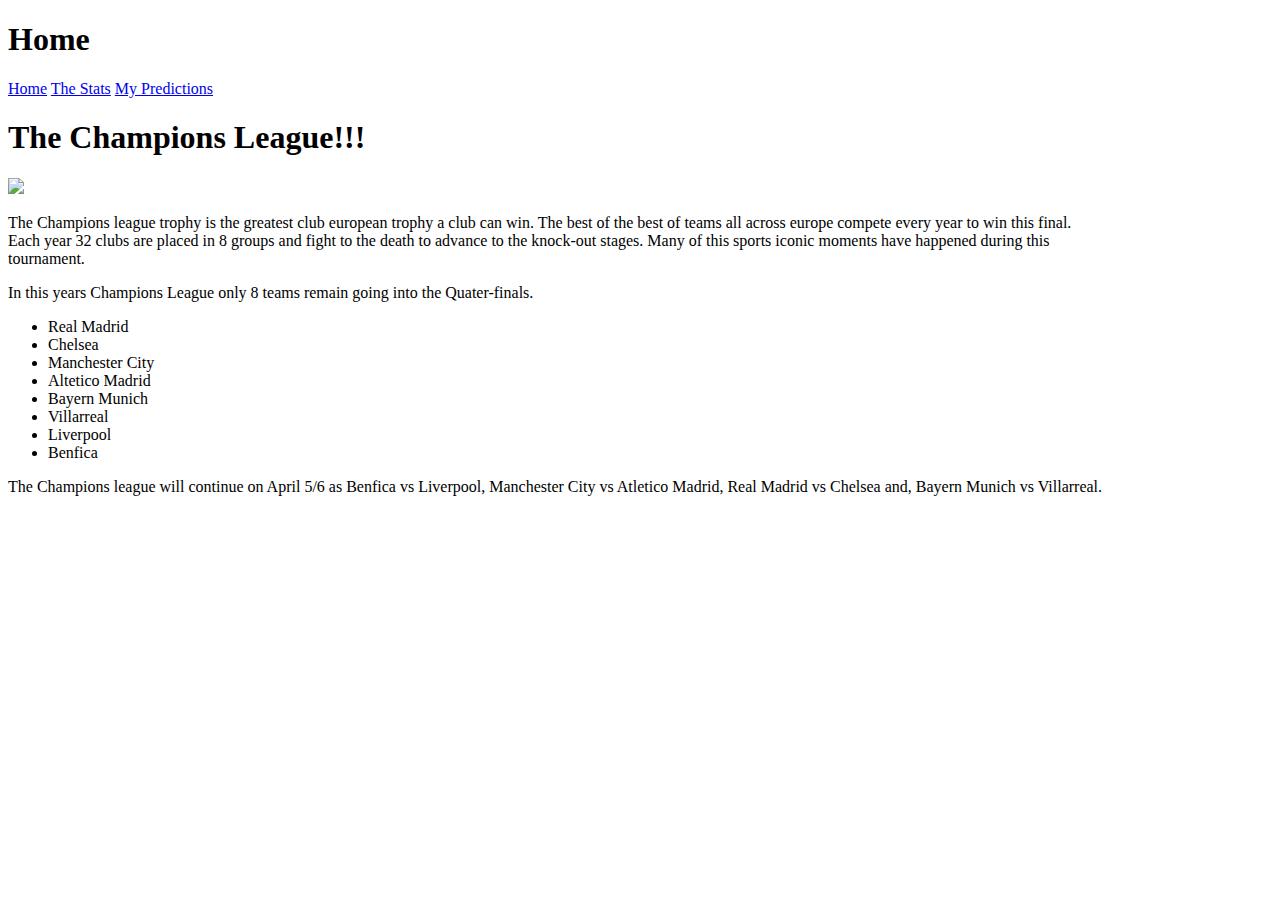
==== index.html @ d4a8110f "CSS-HTML" ====
<!DOCTYPE html>
<html lang="en">
<head>
    <meta charset="UTF-8">
    <meta http-equiv="X-UA-Compatible" content="IE=edge">
    <meta name="viewport" content="width=device-width, initial-scale=1.0">
    <title>Document</title>
</head>
<body>

    <h1> Home</h1>
    <div> 
       <a href="index.html"> Home</a>
       <a href="stats.html">The Stats</a>
       <a href="predictions.html"> My Predictions</a>
    </div>
    
    <div>
        <h1> The Champions League!!!</h1>
        <img src="https://phantom-marca.unidadeditorial.es/d81148644c5d6791625267222bf153d8/f/jpg/assets/multimedia/imagenes/2021/05/27/16220668083674.jpg" />
            <p> The Champions league trophy is the greatest club european trophy a club can win. The best of the best of teams all across europe compete every year to win this final.<br>
            Each year 32 clubs are placed in 8 groups and fight to the death to advance to the knock-out stages. Many of this sports iconic moments have happened during this <br>tournament.</p>
    </div>


    <div>

        <p>
        In this years Champions League only 8 teams remain going into the Quater-finals.</p>
        <ul>
            <li>Real Madrid</li>
            <li>Chelsea</li>
            <li>Manchester City</li>
            <li>Altetico Madrid</li>
            <li>Bayern Munich</li>
            <li>Villarreal</li>
            <li>Liverpool</li>
            <li>Benfica</li>
        </ul>
        
        <p> The Champions league will continue on April 5/6 as Benfica vs Liverpool, Manchester City vs Atletico Madrid, Real Madrid vs Chelsea and, Bayern Munich vs Villarreal. </p>
    </div>

 <br>
 <br>
 <br>
 <br>



</body>
</html>
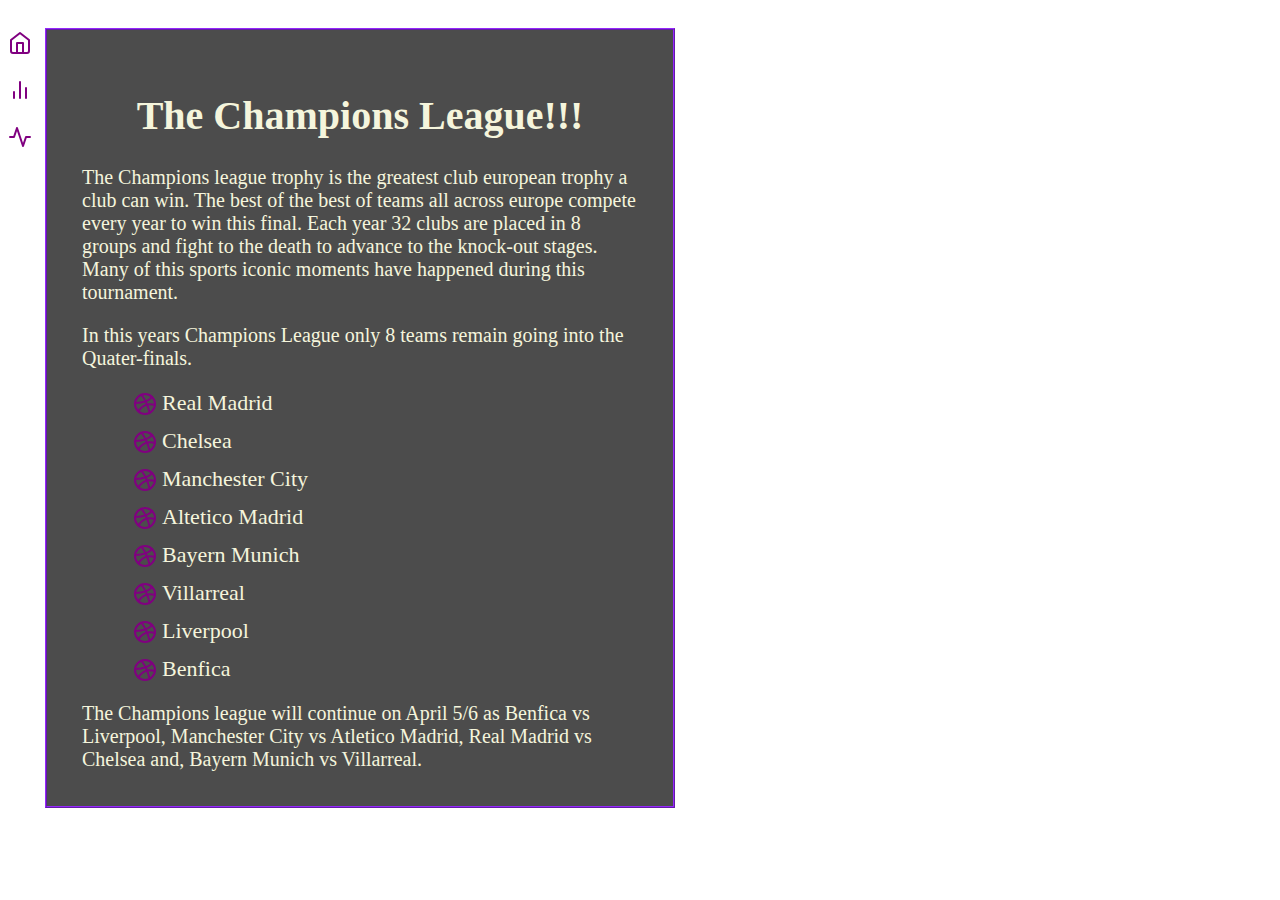
==== commit f1d1b2aa: "css-html" ====
--- a/index.html
+++ b/index.html
@@ -6,29 +6,25 @@
     <meta http-equiv="X-UA-Compatible" content="IE=edge">
     <meta name="viewport" content="width=device-width, initial-scale=1.0">
     <title>Document</title>
+    <link rel="stylesheet" href="styles.css">
 </head>
 <body>
+    
+    <main>
+    <section class="logos" > 
+        <a href="index.html"><img src="home.svg"> </a> <br> 
+       <a href="stats.html"> <img src="bar-chart-2.svg"></a> <br>
+       <a href="predictions.html">  <img src="activity.svg"></a>
+    </section>
 
-    <h1> Home</h1>
-    <div> 
-       <a href="index.html"> Home</a>
-       <a href="stats.html">The Stats</a>
-       <a href="predictions.html"> My Predictions</a>
-    </div>
-    
-    <div>
+   
+    <section class="maindoc">
         <h1> The Champions League!!!</h1>
-        <img src="https://phantom-marca.unidadeditorial.es/d81148644c5d6791625267222bf153d8/f/jpg/assets/multimedia/imagenes/2021/05/27/16220668083674.jpg" />
-            <p> The Champions league trophy is the greatest club european trophy a club can win. The best of the best of teams all across europe compete every year to win this final.<br>
-            Each year 32 clubs are placed in 8 groups and fight to the death to advance to the knock-out stages. Many of this sports iconic moments have happened during this <br>tournament.</p>
-    </div>
-
-
-    <div>
-
+        <p> The Champions league trophy is the greatest club european trophy a club can win. The best of the best of teams all across europe compete every year to win this final.
+        Each year 32 clubs are placed in 8 groups and fight to the death to advance to the knock-out stages. Many of this sports iconic moments have happened during this <br>tournament.</p>
         <p>
         In this years Champions League only 8 teams remain going into the Quater-finals.</p>
-        <ul>
+        <ul id="checklist">
             <li>Real Madrid</li>
             <li>Chelsea</li>
             <li>Manchester City</li>
@@ -40,14 +36,10 @@
         </ul>
         
         <p> The Champions league will continue on April 5/6 as Benfica vs Liverpool, Manchester City vs Atletico Madrid, Real Madrid vs Chelsea and, Bayern Munich vs Villarreal. </p>
-    </div>
-
- <br>
- <br>
- <br>
- <br>
+    </section>
+    <br>
 
 
-
+    </main>
 </body>
 </html>--- a/styles.css
+++ b/styles.css
@@ -0,0 +1,76 @@
+body {
+    background-image: url(https://wallpapercave.com/wp/wp8094493.jpg);
+    background-position: top;
+    background-repeat: no-repeat;
+    background-size: cover;
+}
+
+main {
+    display: flex;
+    width: 700px;
+    height: 800px;
+
+}
+
+.maindoc {
+    width: 90%;
+    box-sizing: border-box;
+    padding: 5%;
+    background-color: rgba(0, 0, 0, 0.7);
+    border: 2px;
+    border-color: rgb(149, 39, 252);
+    border-style:ridge;
+    margin-top: 20px;
+    margin-left: 8px;
+}
+
+.maindoc {
+    font-size: 20px;
+    font-family:'Times New Roman', Times, serif;
+    color:beige
+}
+
+.logos {
+    text-align: center;
+    font-size: 40px;
+    text-decoration: none;
+    margin-top: 10px;
+    height: 100px;
+    padding-right: 5px;
+    
+}
+
+
+
+
+
+
+
+
+
+
+
+
+
+
+
+h1 {
+    text-align: center;
+    font-size: 40px;
+}
+
+#checklist {
+    margin: 1px 5px 10px 10px;
+    font-size: 22px;
+    
+}
+#checklist li {
+    margin-bottom: 12px;
+    background-image: url(dribbble.svg);
+    background-repeat: no-repeat;
+    padding-left: 30px; 
+    background-position: 1px 2px;
+    list-style-type: none;
+    
+}
+
